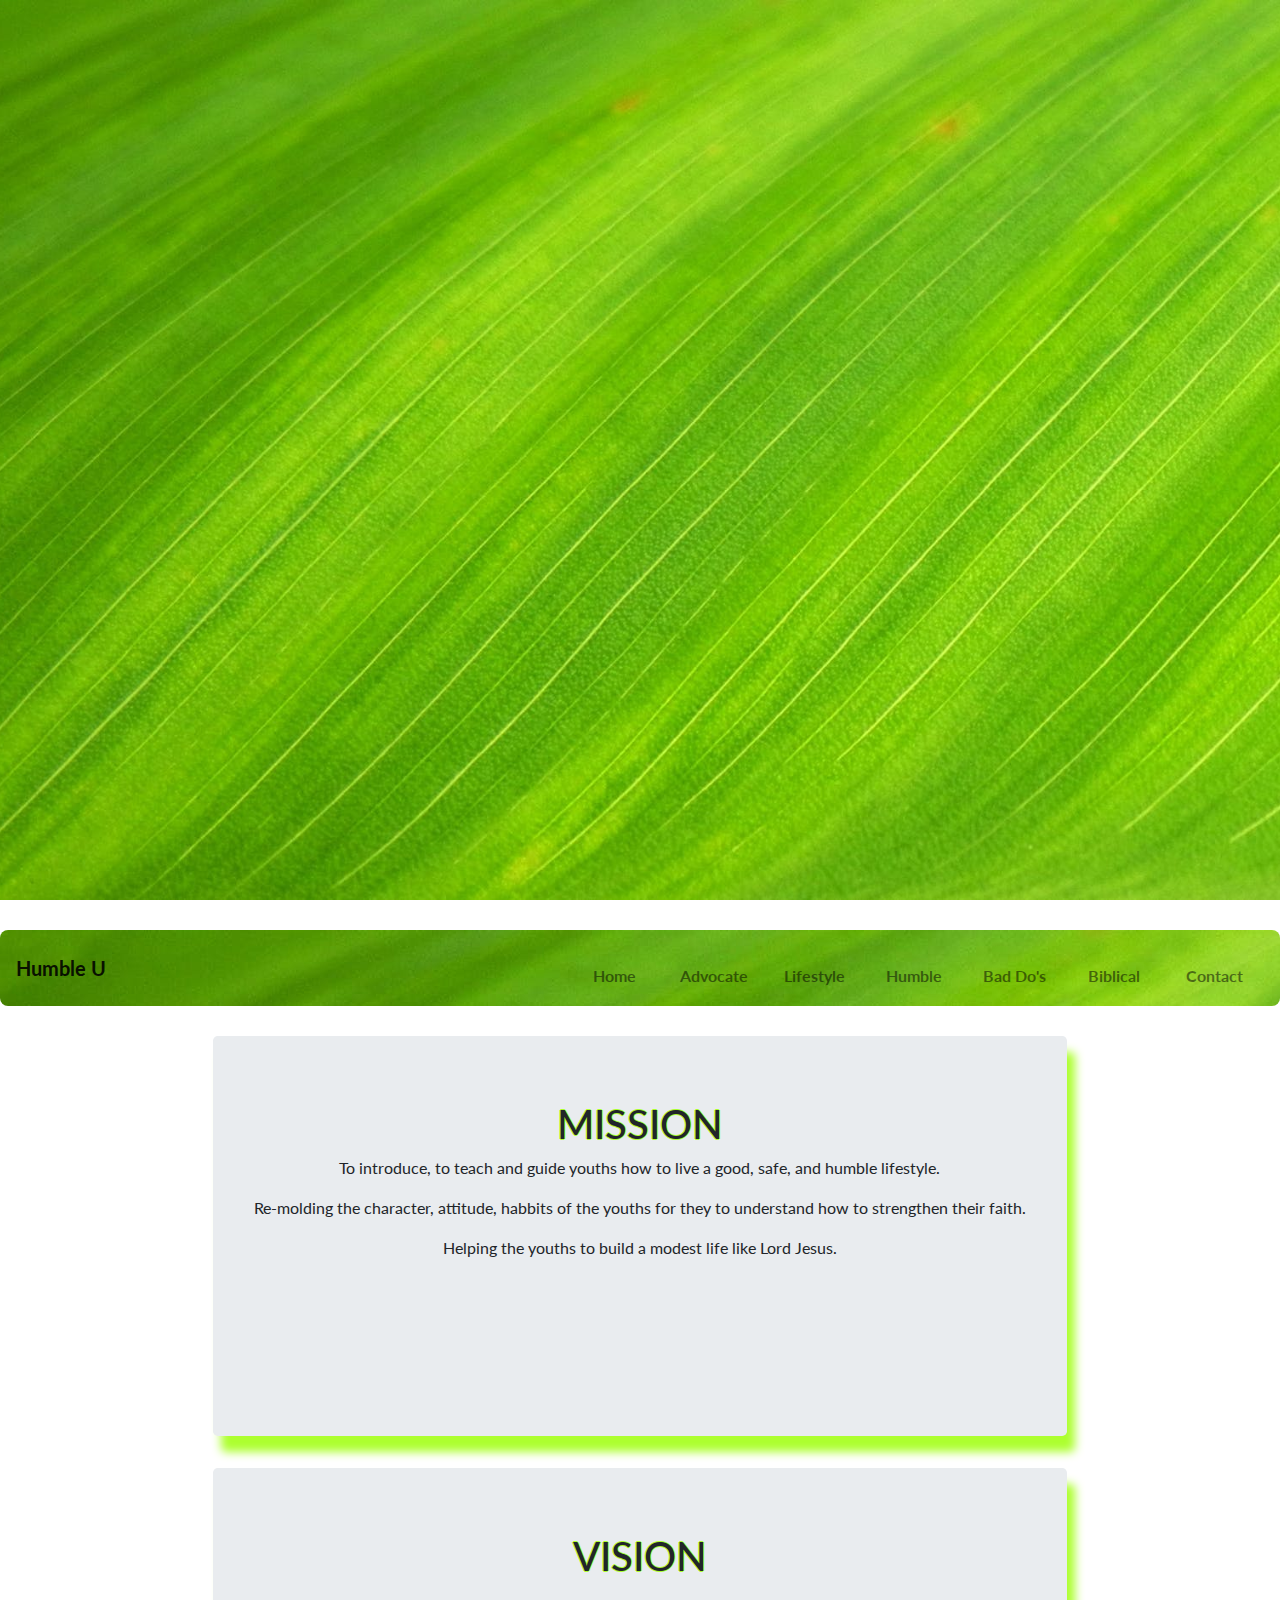
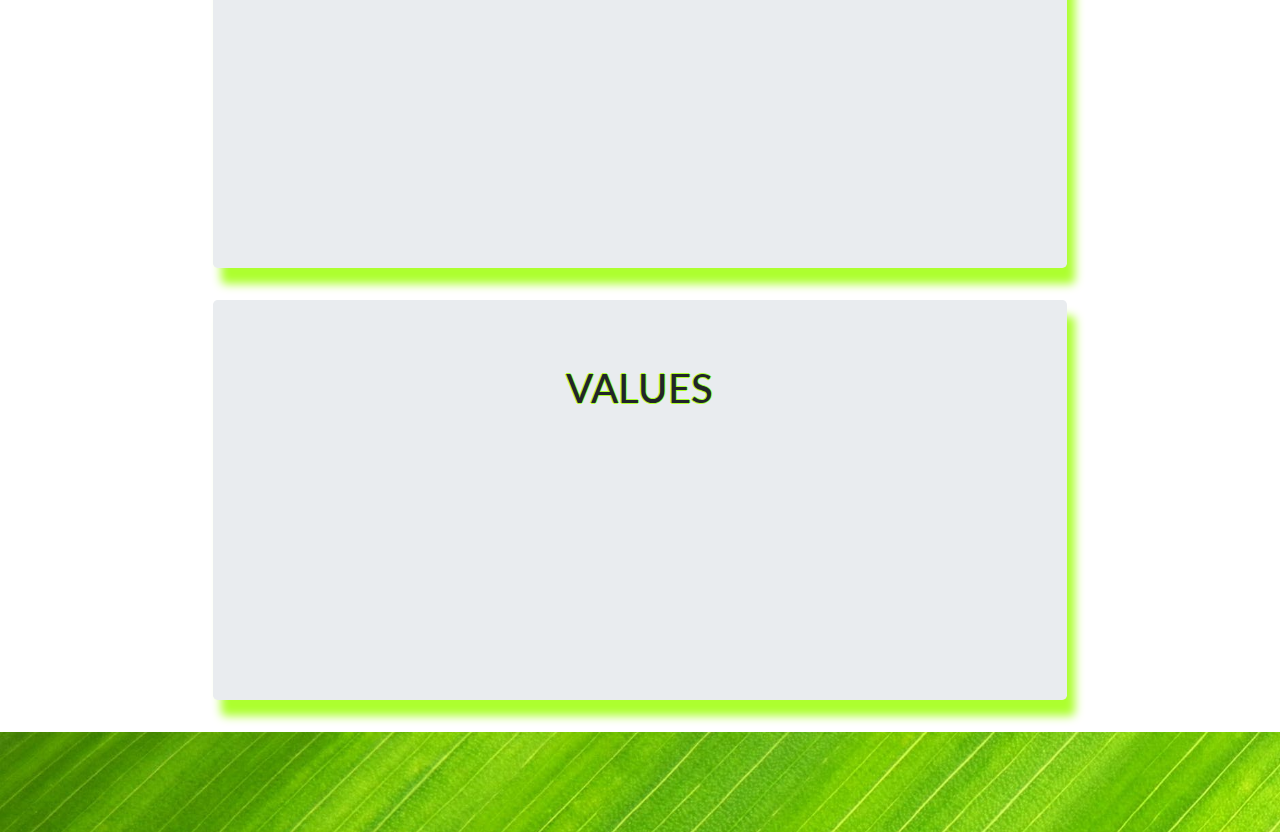
==== advocate.html @ 73b033bf "process" ====
<!DOCTYPE html>
<html lang="en">
<head>
	<meta charset="utf-8">
	<meta name="viewport" content="width=device-width, initial-scale=1.0, shrink-to-fit-in=no">
	<meta http-equiv="X-UA-Compatible" content="IE-Edge">

	<title>Humble U</title>

	<!-- google fonts -->
	<link href="https://fonts.googleapis.com/css?family=Lato" rel="stylesheet">

	<!-- fontawesome Icons -->
	<link rel="stylesheet" href="https://use.fontawesome.com/releases/v5.5.0/css/all.css" integrity="sha384-B4dIYHKNBt8Bc12p+WXckhzcICo0wtJAoU8YZTY5qE0Id1GSseTk6S+L3BlXeVIU" crossorigin="anonymous">

	<!-- animate css -->
	<link rel="stylesheet" type="text/css" href="assets/css/animate.css">

	<!-- bootstrap css -->
	<link rel="stylesheet" type="text/css" href="assets/css/bootstrap.min.css">

	<!-- external css -->
	<link rel="stylesheet" type="text/css" href="assets/css/style.css">
	
</head>
<body>
	<header id="advocate-header" class="container-fluid">
		
	</header>
	

	<section id="advocate-section1">
		<nav id="navbar" class="container-fluid navbar navbar-expand-lg navbar-light sticky-top" style="background-image: url(assets/images/hh1.jpeg);">
		<a class="navbar-brand" href="home.html">
			<i class="fas fa-male"></i> Humble U
		</a>

		<button class="navbar-toggler" type="button" data-toggle="collapse" data-target="#navbar-nav" ><span class="navbar-toggler-icon"></span>
		</button>

		<div id="navbar-nav" class="collapse navbar-collapse">
			<ul class="navbar-nav ml-auto">
				<li class="nav-item">
					<div class="item-container">
					<div class="item-top"><a class="nav-link" href="home.html">Home</a></div>
					<div class="item-bottom"><a class="nav-link" href="home.html"><i class="fas fa-home"></i></a></div>
					</div>
				</li>
				<li class="nav-item">
					<div class="item-container">
					<div class="item-top"><a class="nav-link" href="home.html">Advocate</a></div>
						<div class="item-bottom"><a class="nav-link" href="home.html"><i class="fas fa-thumbs-up"></i></a></div>
					</div>					
				</li>
				<li class="nav-item">
					<div class="item-container">
						<div class="item-top"><a class="nav-link" href="home.html">Lifestyle</a></div>
						<div class="item-bottom"><a class="nav-link" href="home.html"><i class="fas fa-heartbeat"></i></a></div>
					</div>
				</li>
				<li class="nav-item">
					<div class="item-container">
						<div class="item-top"><a class="nav-link" href="home.html">Humble</a></div>
						<div class="item-bottom"><a class="nav-link" href="home.html"><i class="fas fa-smile-beam"></i></a></div>
					</div>
				</li>
				<li class="nav-item">
					<div class="item-container">
						<div class="item-top"><a class="nav-link" href="home.html">Bad Do's</a></div>
						<div class="item-bottom"><a class="nav-link" href="home.html"><i class="fas fa-angry"></i></a></div>
					</div>
				</li>
				<li class="nav-item">
					<div class="item-container">
						<div class="item-top"><a class="nav-link" href="home.html">Biblical</a></div>
						<div class="item-bottom"><a class="nav-link" href="home.html"><i class="fas fa-bible"></i></a></div>
					</div>
				</li>
				<li class="nav-item">
					<div class="item-container">
						<div class="item-top"><a class="nav-link" href="home.html">Contact</a></div>
						<div class="item-bottom"><a class="nav-link" href="home.html"><i class="fas fa-phone"></i></a></div>
					</div>					
				</li>
				</ul>
			</div>
		</nav> <!-- end of navbar -->
		<div id="advocate-mission" class="jumbotron col-12 col-md-10 offset-md-1 col-lg-8 offset-lg-2">
			<h1 id="h1-mission">MISSION</h1>
			<p>To introduce, to teach and guide youths how to live a good, safe, and humble lifestyle.</p>
			<p>Re-molding the character, attitude, habbits of the youths for they to understand how to strengthen their faith.</p>
			<p>Helping the youths to build a modest life like Lord Jesus.</p>
		</div>

		<div id="advocate-vision" class="jumbotron col-12 col-md-10 offset-md-1 col-lg-8 offset-lg-2">
			<h1 id="h1-vision">VISION</h1>
			<p></p>
		</div>

		<div id="advocate-values" class="jumbotron col-12 col-md-10 offset-md-1 col-lg-8 offset-lg-2">
			<h1 id="h1-values">VALUES</h1>
			<p></p>
		</div>
	</section>

	
	

	<footer id="advocate-footer">
	
		
	</footer>

	<!-- Optional Java Script -->
	<!-- Jquery first, then Popper,js then Bootstrap js -->

	<script src="assets/js/jquery-3.3.1.min.js"></script>

	<script src="https://code.jquery.com/jquery-3.3.1.slim.min.js" integrity="sha384-q8i/X+965DzO0rT7abK41JStQIAqVgRVzpbzo5smXKp4YfRvH+8abtTE1Pi6jizo" crossorigin="anonymous"></script>

	<script src="https://cdnjs.cloudflare.com/ajax/libs/popper.js/1.14.3/umd/popper.min.js" integrity="sha384-ZMP7rVo3mIykV+2+9J3UJ46jBk0WLaUAdn689aCwoqbBJiSnjAK/l8WvCWPIPm49" crossorigin="anonymous"></script>
	
	<script src="assets/js/bootstrap.min.js"></script>

</body>
</html>
---- assets/css/style.css ----
* {
	margin: 0;
	padding: 0;
	box-sizing: border-box;
}
/*-----------------------------------fonts-----------------------------------------*/
h1,
p {
	font-family: 'Lato', sans-serif;
}
/*---------color #EAFEEA for bg text---------*/

/*---------------------------------Landing Page-------------------------------------*/
#landing-page-bg {
	background-image: url(../images/hh1.jpeg);
	background-size: cover;
	background-position: center center;
	height: 100vh;
}

#landing-page-header {
	height: 100px;
	width: 100%;
	background-color: white;
	opacity: 0.5;
}

#landing-page-section {
	padding-top: 100px;
	padding-right: 30px;
}

#landing-page-section-jumbotron {
	background-color: #EAFEEA;
}

#landing-page-footer {
	height: 100px;
	width: 100%;
	background-color: white;
	opacity: 0.5;
}
/*-------------------------end------Landing Page-------------------------------------*/
/*----------------------------------Home Page-------------------------------------*/

#home-header {
	background-image: url(../images/hh1.jpeg);
	background-size: cover;
	background-position: center center;
	background-attachment: fixed;
	height: 100vh;

}

#home-section2 {
	background-color: #EAFEEA;
	height: 100vh;
}

#carousel-home {
	height: 100vh;
}

#carousel-home img{
	height: 90vh;
	max-height: 90vh;
}

#navbar {
	margin-bottom: 30px;
}
/*-------navbar link to google--*/
@import url(https://fonts.googleapis.com/css?family=Lato:400,700);

nav {
  font:700 16px/50px 'Lato', sans-serif;
  width: 90%;
  margin:30px auto 0 auto;
  background: #242424;
  overflow: hidden;
  -webkit-border-radius: 8px;
  -moz-border-radius: 8px;
  -o-border-radius: 8px;
  border-radius: 8px;
}

nav ul {
  height: 50px;
  overflow: hidden;
}


nav ul li {
	width: 100px;
	float: left;
	text-align: center;
}

.item-container {
	top: 0;
	position: relative;
	height: 60px;
	cursor: pointer;
	-webkit-transition: all 0.3s ease;
	-moz-transition:  all 0.3s ease;
	-o-transition: all 0.3s ease;
	transition: all 0.3s ease;
}

.item-container:hover {
	top: -70px;
}

.item-top,
.item-bottom {
  height: 60px;
  position: relative;
}

.item-bottom {
	background-color: #ADFF2F;
	border: 1px solid transparent;
	border-top-left-radius: 30%;
	border-top-right-radius: 30%;
}

/*-------------------------------Section1 Home*/

/*-------------------------end---Section1 Home*/
#home-footer {
	background-image: url(../images/hh1.jpeg);
	background-size: cover;
	background-position: center center;
	height: 100px;
	width: 100%;

}
/*-------------------------end------Home Page-------------------------------------*/
/*----------------------------------Advocate Page-------------------------------------*/
#advocate-header {
	background-image: url(../images/hh1.jpeg);
	background-size: cover;
	background-position: center center;
	height: 100vh;

}
#advocate-section1 {
	background-image: url(../images/leaves.jpeg);
	background-size: cover;
	background-position: center center;
	background-attachment: fixed;
	min-height: 100vh;
	

}


#advocate-mission,
#advocate-vision,
#advocate-values {
	height: 400px;
	box-shadow: 8px 16px 10px #ADFF2F;
	text-align: center;
}

#h1-mission,
#h1-vision,
#h1-values {
	text-shadow: -1px 0 #ADFF2F, 0 1px #ADFF2F, 1px 0 #ADFF2F, 0 -1px #ADFF2F;

}

#advocate-footer {
	background-image: url(../images/hh1.jpeg);
	background-size: cover;
	background-position: center center;
	height: 100px;
	width: 100%;

}
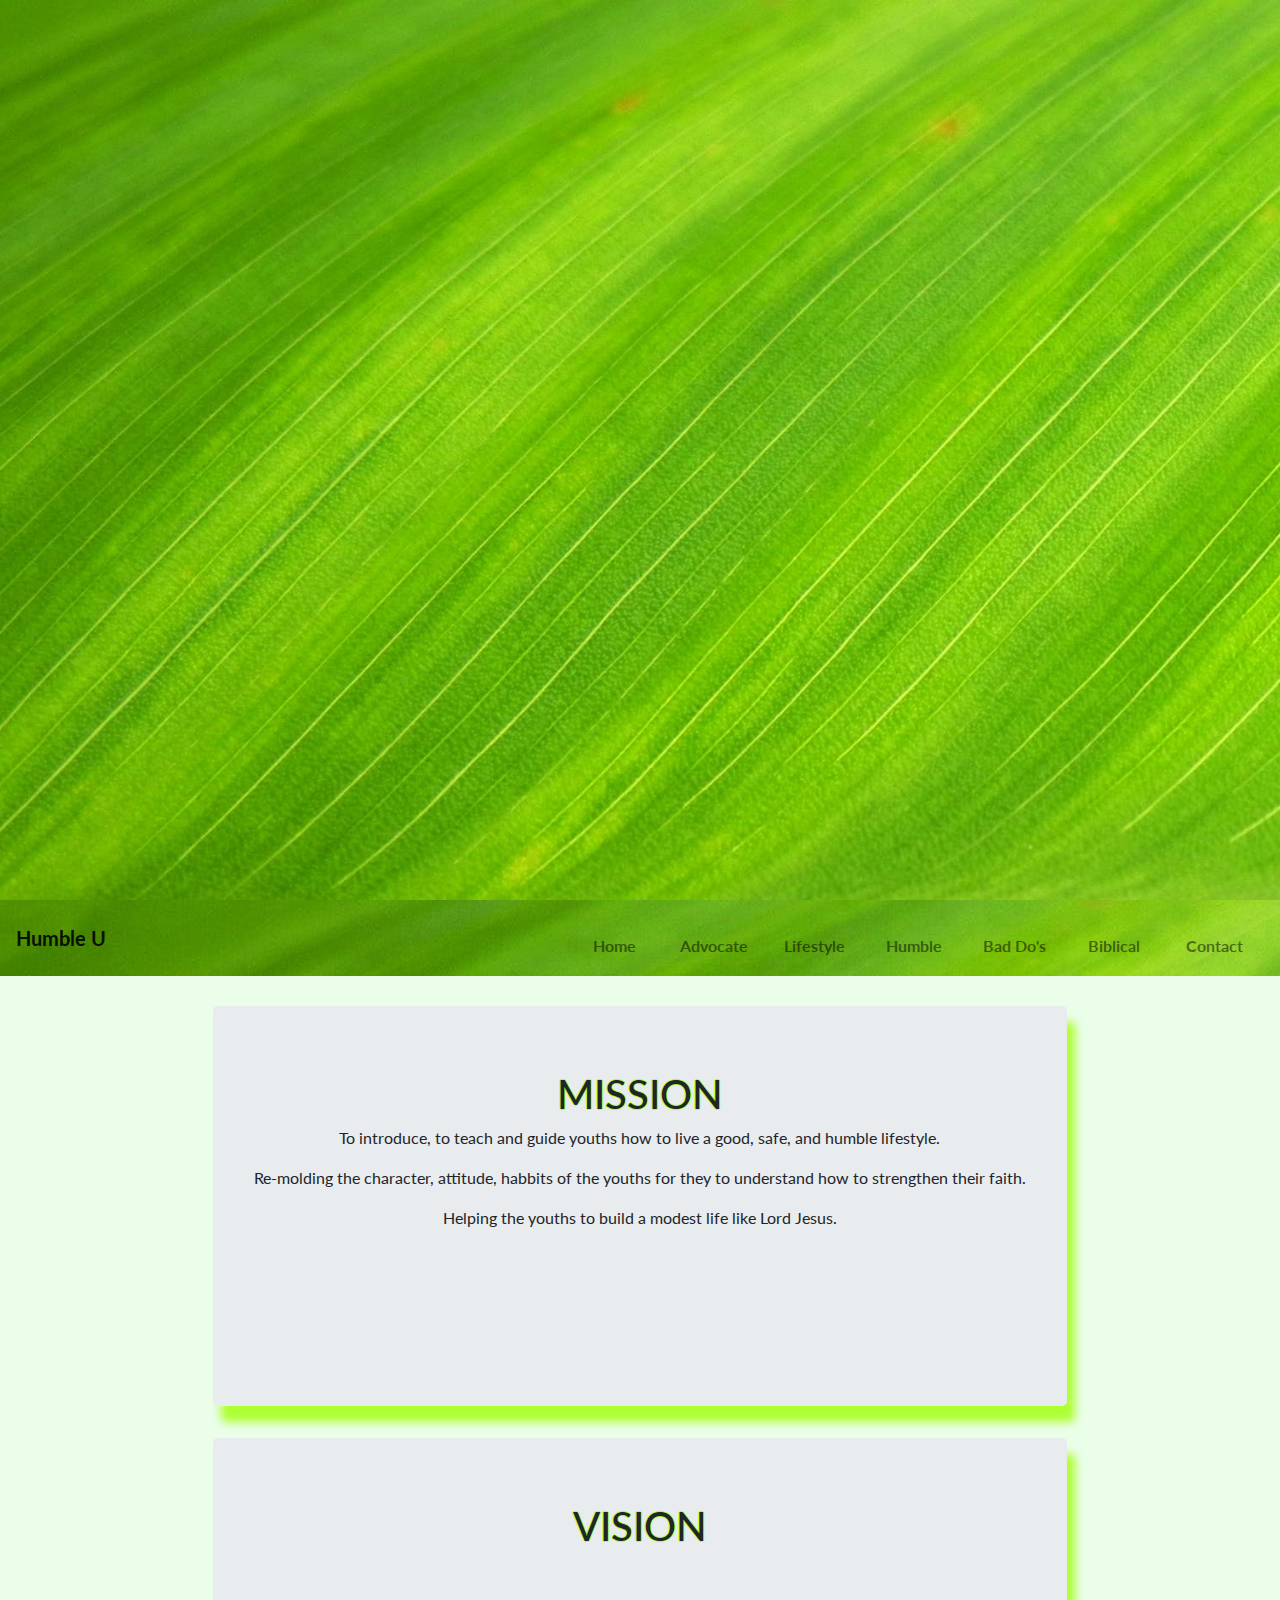
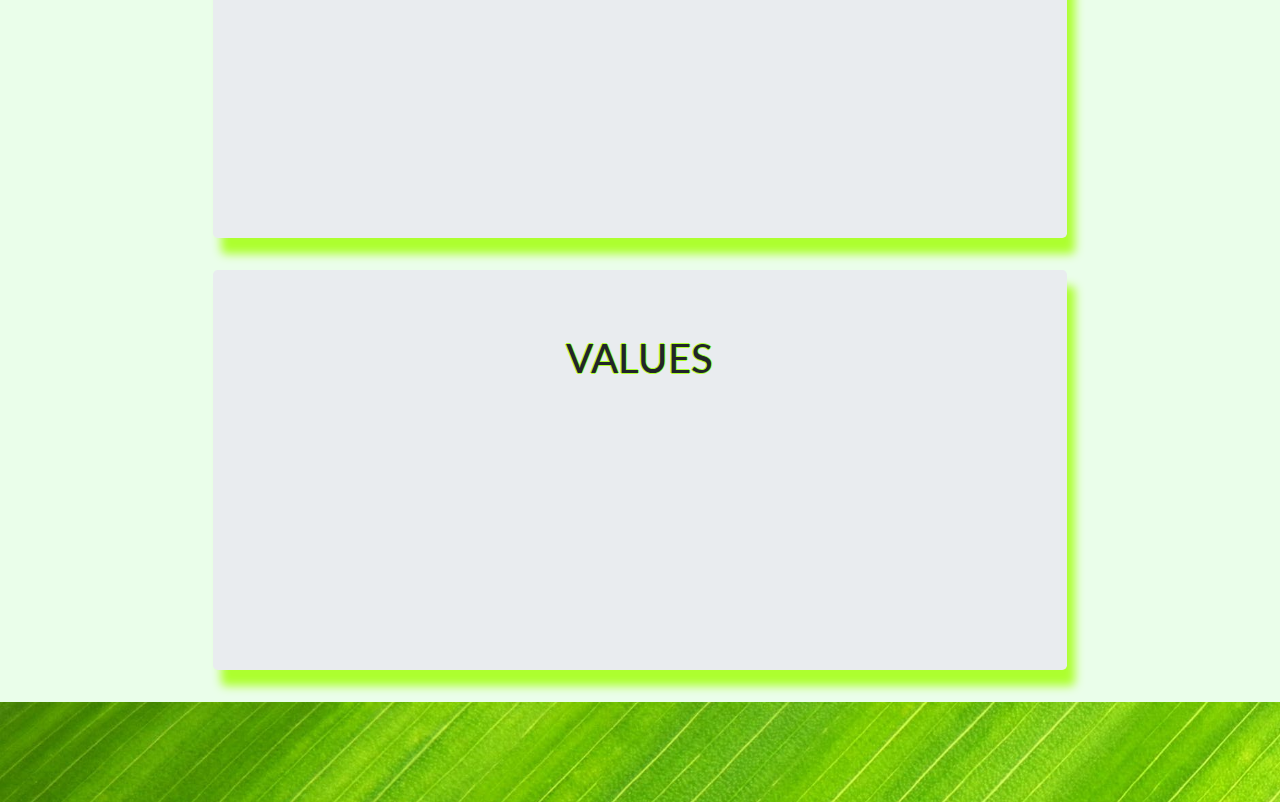
==== commit 0d7664a8: "pursue" ====
--- a/advocate.html
+++ b/advocate.html
@@ -31,60 +31,61 @@
 
 	<section id="advocate-section1">
 		<nav id="navbar" class="container-fluid navbar navbar-expand-lg navbar-light sticky-top" style="background-image: url(assets/images/hh1.jpeg);">
-		<a class="navbar-brand" href="home.html">
-			<i class="fas fa-male"></i> Humble U
-		</a>
+			<a class="navbar-brand" href="home.html">
+				<i class="fas fa-male"></i> Humble U
+			</a>
 
-		<button class="navbar-toggler" type="button" data-toggle="collapse" data-target="#navbar-nav" ><span class="navbar-toggler-icon"></span>
-		</button>
+			<button class="navbar-toggler" type="button" data-toggle="collapse" data-target="#navbar-nav" ><span class="navbar-toggler-icon"></span>
+			</button>
 
-		<div id="navbar-nav" class="collapse navbar-collapse">
-			<ul class="navbar-nav ml-auto">
-				<li class="nav-item">
-					<div class="item-container">
-					<div class="item-top"><a class="nav-link" href="home.html">Home</a></div>
-					<div class="item-bottom"><a class="nav-link" href="home.html"><i class="fas fa-home"></i></a></div>
-					</div>
-				</li>
-				<li class="nav-item">
-					<div class="item-container">
-					<div class="item-top"><a class="nav-link" href="home.html">Advocate</a></div>
-						<div class="item-bottom"><a class="nav-link" href="home.html"><i class="fas fa-thumbs-up"></i></a></div>
-					</div>					
-				</li>
-				<li class="nav-item">
-					<div class="item-container">
-						<div class="item-top"><a class="nav-link" href="home.html">Lifestyle</a></div>
-						<div class="item-bottom"><a class="nav-link" href="home.html"><i class="fas fa-heartbeat"></i></a></div>
-					</div>
-				</li>
-				<li class="nav-item">
-					<div class="item-container">
-						<div class="item-top"><a class="nav-link" href="home.html">Humble</a></div>
-						<div class="item-bottom"><a class="nav-link" href="home.html"><i class="fas fa-smile-beam"></i></a></div>
-					</div>
-				</li>
-				<li class="nav-item">
-					<div class="item-container">
-						<div class="item-top"><a class="nav-link" href="home.html">Bad Do's</a></div>
-						<div class="item-bottom"><a class="nav-link" href="home.html"><i class="fas fa-angry"></i></a></div>
-					</div>
-				</li>
-				<li class="nav-item">
-					<div class="item-container">
-						<div class="item-top"><a class="nav-link" href="home.html">Biblical</a></div>
-						<div class="item-bottom"><a class="nav-link" href="home.html"><i class="fas fa-bible"></i></a></div>
-					</div>
-				</li>
-				<li class="nav-item">
-					<div class="item-container">
-						<div class="item-top"><a class="nav-link" href="home.html">Contact</a></div>
-						<div class="item-bottom"><a class="nav-link" href="home.html"><i class="fas fa-phone"></i></a></div>
-					</div>					
-				</li>
+			<div id="navbar-nav" class="collapse navbar-collapse">
+				<ul class="navbar-nav ml-auto">
+					<li class="nav-item">
+						<div class="item-container">
+						<div class="item-top"><a class="nav-link" href="home.html">Home</a></div>
+						<div class="item-bottom"><a class="nav-link" href="home.html"><i class="fas fa-home"></i></a></div>
+						</div>
+					</li>
+					<li class="nav-item">
+						<div class="item-container">
+						<div class="item-top"><a class="nav-link" href="advocate.html">Advocate</a></div>
+							<div class="item-bottom"><a class="nav-link" href="advocate.html"><i class="fas fa-thumbs-up"></i></a></div>
+						</div>					
+					</li>
+					<li class="nav-item">
+						<div class="item-container">
+							<div class="item-top"><a class="nav-link" href="lifestyle.html">Lifestyle</a></div>
+							<div class="item-bottom"><a class="nav-link" href="lifestyle.html"><i class="fas fa-heartbeat"></i></a></div>
+						</div>
+					</li>
+					<li class="nav-item">
+						<div class="item-container">
+							<div class="item-top"><a class="nav-link" href="humble-practices.html">Humble</a></div>
+							<div class="item-bottom"><a class="nav-link" href="humble-practices.html"><i class="fas fa-smile-beam"></i></a></div>
+						</div>
+					</li>
+					<li class="nav-item">
+						<div class="item-container">
+							<div class="item-top"><a class="nav-link" href="bad-practices.html">Bad Do's</a></div>
+							<div class="item-bottom"><a class="nav-link" href="bad-practices.html"><i class="fas fa-angry"></i></a></div>
+						</div>
+					</li>
+					<li class="nav-item">
+						<div class="item-container">
+							<div class="item-top"><a class="nav-link" href="bible-reference.html">Biblical</a></div>
+							<div class="item-bottom"><a class="nav-link" href="bible-reference.html"><i class="fas fa-bible"></i></a></div>
+						</div>
+					</li>
+					<li class="nav-item">
+						<div class="item-container">
+							<div class="item-top"><a class="nav-link" href="contact.html">Contact</a></div>
+							<div class="item-bottom"><a class="nav-link" href="contact.html"><i class="fas fa-phone"></i></a></div>
+						</div>					
+					</li>
 				</ul>
 			</div>
 		</nav> <!-- end of navbar -->
+
 		<div id="advocate-mission" class="jumbotron col-12 col-md-10 offset-md-1 col-lg-8 offset-lg-2">
 			<h1 id="h1-mission">MISSION</h1>
 			<p>To introduce, to teach and guide youths how to live a good, safe, and humble lifestyle.</p>
@@ -106,8 +107,7 @@
 	
 	
 
-	<footer id="advocate-footer">
-	
+	<footer id="advocate-footer" class="container-fluid">
 		
 	</footer>
 
--- a/assets/css/style.css
+++ b/assets/css/style.css
@@ -8,8 +8,16 @@
 p {
 	font-family: 'Lato', sans-serif;
 }
+/*----------------------------end----fonts-----------------------------------------*/
 /*---------color #EAFEEA for bg text---------*/
 
+body {
+	background-color: #EAFEEA;
+}
+
+footer {
+
+}
 /*---------------------------------Landing Page-------------------------------------*/
 #landing-page-bg {
 	background-image: url(../images/hh1.jpeg);
@@ -40,8 +48,8 @@
 	background-color: white;
 	opacity: 0.5;
 }
-/*-------------------------end------Landing Page-------------------------------------*/
-/*----------------------------------Home Page-------------------------------------*/
+/*---------------------------end---Landing Page------------------------------------*/
+/*----------------------------------Home Page---------------------------------------*/
 
 #home-header {
 	background-image: url(../images/hh1.jpeg);
@@ -75,13 +83,10 @@
 nav {
   font:700 16px/50px 'Lato', sans-serif;
   width: 90%;
-  margin:30px auto 0 auto;
+  margin:0 auto;
   background: #242424;
   overflow: hidden;
-  -webkit-border-radius: 8px;
-  -moz-border-radius: 8px;
-  -o-border-radius: 8px;
-  border-radius: 8px;
+  
 }
 
 nav ul {
@@ -135,8 +140,8 @@
 	width: 100%;
 
 }
-/*-------------------------end------Home Page-------------------------------------*/
-/*----------------------------------Advocate Page-------------------------------------*/
+/*----------------------------end---Home Page---------------------------------------*/
+/*----------------------------------Advocate Page-----------------------------------*/
 #advocate-header {
 	background-image: url(../images/hh1.jpeg);
 	background-size: cover;
@@ -167,7 +172,6 @@
 #h1-vision,
 #h1-values {
 	text-shadow: -1px 0 #ADFF2F, 0 1px #ADFF2F, 1px 0 #ADFF2F, 0 -1px #ADFF2F;
-
 }
 
 #advocate-footer {
@@ -176,5 +180,91 @@
 	background-position: center center;
 	height: 100px;
 	width: 100%;
-
-}+}
+
+/*----------------------------------Gallary Page-----------------------------------*/
+/*----------------------------end---Gallary Page-----------------------------------*/
+/*----------------------------------Lifestyle Page---------------------------------*/
+
+#h1-lifestyle {
+	text-shadow: -1px 0 #ADFF2F, 0 1px #ADFF2F, 1px 0 #ADFF2F, 0 -1px #ADFF2F;
+}
+
+#lifestyle-footer {
+	background-image: url(../images/hh1.jpeg);
+	background-size: cover;
+	background-position: center center;
+	height: 100px;
+	width: 100%;
+}
+/*----------------------------end---Lifestyle Page-----------------------------------*/
+/*----------------------------------Humble Practices Page----------------------------*/
+#h1-humble-practices {
+	text-shadow: -1px 0 #ADFF2F, 0 1px #ADFF2F, 1px 0 #ADFF2F, 0 -1px #ADFF2F;
+
+}
+
+#humble-footer {
+	background-image: url(../images/hh1.jpeg);
+	background-size: cover;
+	background-position: center center;
+	height: 100px;
+	width: 100%;
+}
+
+/*----------------------------end---HUmble Practices Page----------------------------*/
+/*-----------------------------------Bad Practises Page------------------------------*/
+#h1-bad-practices {
+	text-shadow: -1px 0 #ADFF2F, 0 1px #ADFF2F, 1px 0 #ADFF2F, 0 -1px #ADFF2F;
+
+}
+#bad-practices-footer {
+	background-image: url(../images/hh1.jpeg);
+	background-size: cover;
+	background-position: center center;
+	height: 100px;
+	width: 100%;
+}
+
+/*---------------------------end---Bad PractisePage-----------------------------------*/
+
+/*----------------------------------Biblical Page-------------------------------------*/
+#h1-bible {
+	text-shadow: -1px 0 #ADFF2F, 0 1px #ADFF2F, 1px 0 #ADFF2F, 0 -1px #ADFF2F;
+}
+
+#section-jumbotron-bad-bible-reference {
+	box-shadow: 1px 1px #ADFF2F;
+
+}
+
+#child-of-section-jumbotron-bad {
+	box-shadow: 3px 6px 10px #ADFF2F;
+}
+
+#bible-references-footer {
+	background-image: url(../images/hh1.jpeg);
+	background-size: cover;
+	background-position: center center;
+	height: 100px;
+	width: 100%;
+}
+/*----------------------------end---Biblical Page-----------------------------------*/
+/*----------------------------------Contact Page-----------------------------------*/
+#h1-contact {
+	text-shadow: -1px 0 #ADFF2F, 0 1px #ADFF2F, 1px 0 #ADFF2F, 0 -1px #ADFF2F;
+}
+
+iframe {
+	box-shadow: 8px 16px 10px #ADFF2F;
+	margin-bottom: 40px;
+}
+
+#contact-footer {
+	background-image: url(../images/hh1.jpeg);
+	background-size: cover;
+	background-position: center center;
+	height: 100px;
+	width: 100%;
+}
+/*-----------------------------end---Contact Page-----------------------------------*/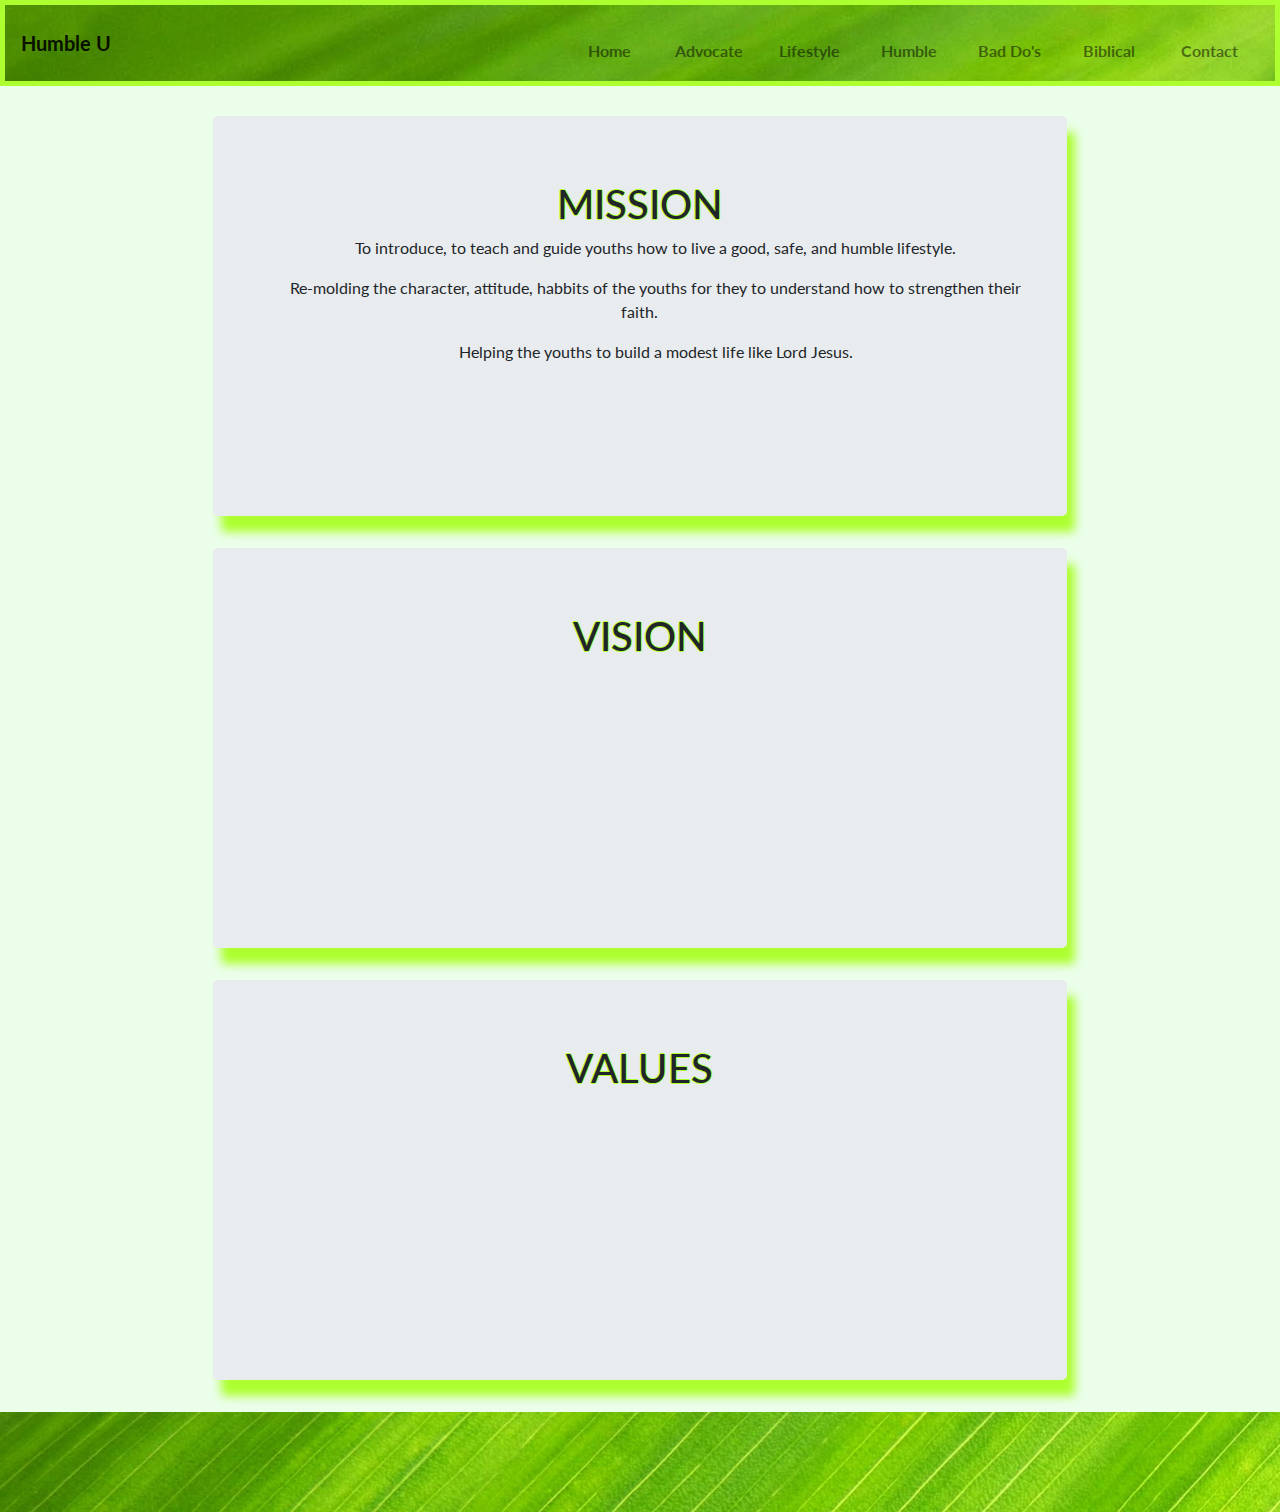
==== commit f6bcc1d3: "need more" ====
--- a/advocate.html
+++ b/advocate.html
@@ -24,11 +24,6 @@
 	
 </head>
 <body>
-	<header id="advocate-header" class="container-fluid">
-		
-	</header>
-	
-
 	<section id="advocate-section1">
 		<nav id="navbar" class="container-fluid navbar navbar-expand-lg navbar-light sticky-top" style="background-image: url(assets/images/hh1.jpeg);">
 			<a class="navbar-brand" href="home.html">
--- a/assets/css/style.css
+++ b/assets/css/style.css
@@ -4,10 +4,12 @@
 	box-sizing: border-box;
 }
 /*-----------------------------------fonts-----------------------------------------*/
-h1,
+h1 {font-family: 'Lato', sans-serif;}
 p {
 	font-family: 'Lato', sans-serif;
-}
+	text-indent: 2em;
+}
+
 /*----------------------------end----fonts-----------------------------------------*/
 /*---------color #EAFEEA for bg text---------*/
 
@@ -85,6 +87,7 @@
   width: 90%;
   margin:0 auto;
   background: #242424;
+  border: 5px solid #ADFF2F;
   overflow: hidden;
   
 }
@@ -142,12 +145,6 @@
 }
 /*----------------------------end---Home Page---------------------------------------*/
 /*----------------------------------Advocate Page-----------------------------------*/
-#advocate-header {
-	background-image: url(../images/hh1.jpeg);
-	background-size: cover;
-	background-position: center center;
-	height: 100vh;
-
 }
 #advocate-section1 {
 	background-image: url(../images/leaves.jpeg);
@@ -197,6 +194,13 @@
 	height: 100px;
 	width: 100%;
 }
+
+#child-lifestyle-section2 {
+	border: 2px solid #ADFF2F;
+	padding: 30px;
+	margin-bottom: 20px;
+
+}
 /*----------------------------end---Lifestyle Page-----------------------------------*/
 /*----------------------------------Humble Practices Page----------------------------*/
 #h1-humble-practices {
@@ -235,6 +239,7 @@
 
 #section-jumbotron-bad-bible-reference {
 	box-shadow: 1px 1px #ADFF2F;
+	height: 550px;
 
 }
 
